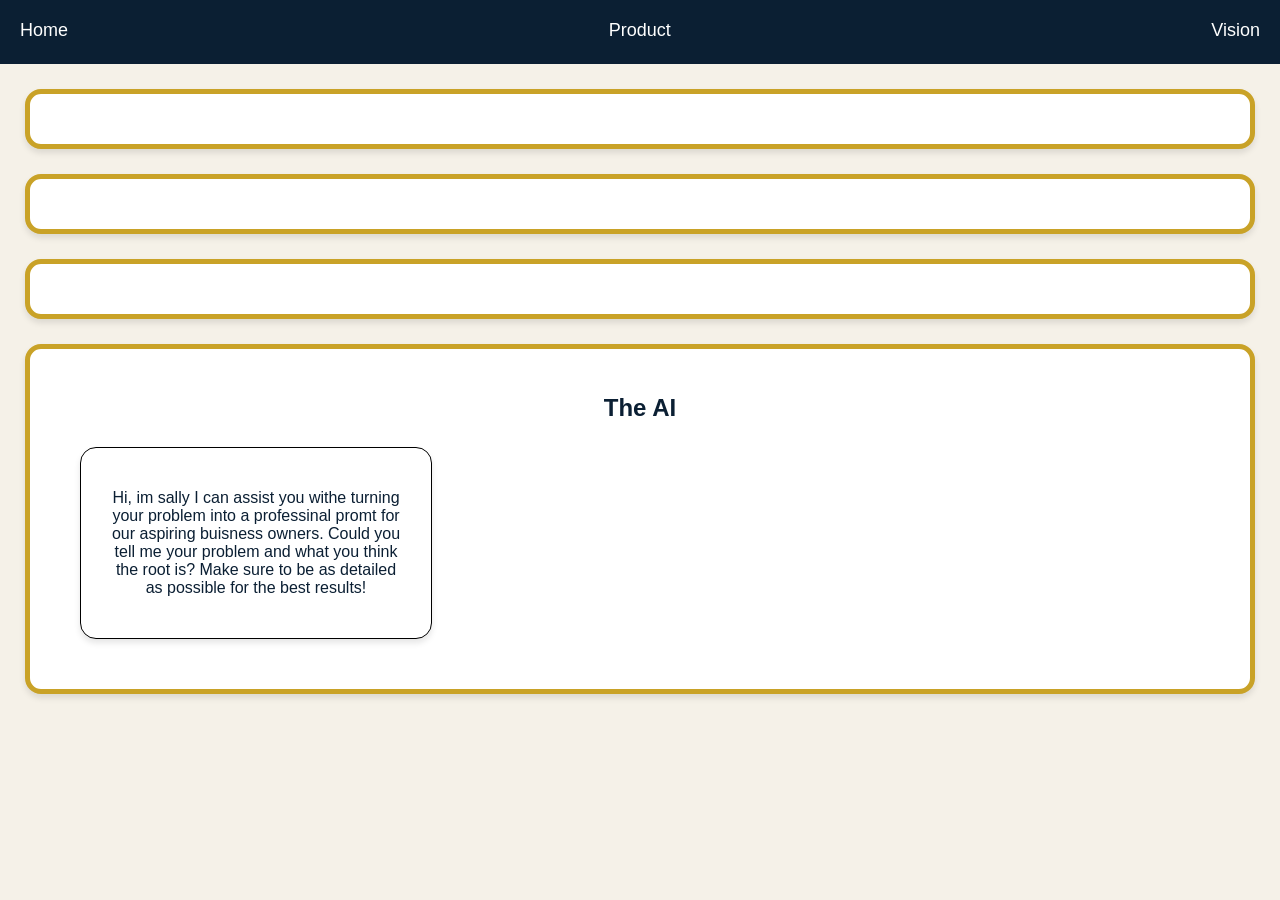
==== product.html @ 20f40f64 "describe what you changed" ====
<!DOCTYPE html>
<html lang="en">
<head>
    <meta charset="UTF-8">
    <meta name="viewport" content="width=device-width, initial-scale=1.0">
    <title>Document</title>
    <link rel="stylesheet" href="product.css">
</head>
<body>
<header>
    <nav>
        <ul>
            <li><a href="index.html">Home</a></li>
            <li><a href="product.html">Product</a></li>
            <li><a href="vision.html">Vision</a></li>
        </ul>
    </nav>
</header>
<h2 class="info" ></h2>
<h2 class="info"></h2>
<h2 class="info"></h2>


<div> 
    <h2 id= "ai"> The AI </h2>
    <div class="message-container">
        <p> Hi, im sally I can assist you withe turning your problem into a professinal promt for our aspiring buisness owners. Could you tell me your problem and what you think the root is? Make sure to be as detailed as possible for the best results! </p>
    </div>





</div>
---- product.css ----
body {
    font-family: Poppins, sans-serif;
    margin: 0;
    padding: 0;
    background-color : #F5F1E8;
    color: #0B1F33;


}
header {
    position: sticky;
    top: 0;
    z-index: 500;
    padding: 20px 20px;
    background-color: #0B1F33;
    backdrop-filter: blur(10px);
    border-bottom: 3px solid #0B1F33;
}

ul {
    display: flex;
    justify-content: space-between;
    align-items: center;
    list-style-type: none;
    color: #F9FAFB;
    margin: 0;
    padding: 0;
}

.info{
    text-align: center;
    margin-top: 20px;
    background-color: #FFFFFF;
    color: #F9FAFB;
    border: 5px solid #C9A227;
    margin: 25px;
    padding: 25px;
    border-radius: 16px;
    box-shadow: 0 4px 6px rgba(0, 0, 0, 0.1);
    align-items: center;

}
nav a {
    color: #ffffff;
    text-decoration: none;
    font-weight: 500;
    font-size: 18px;
    transition: color 0.3s ease;
    position: relative;

}
nav a:hover {
    color: #C9A227;
}

nav a::after {
    content: "";
    position: absolute;

    left: 0;
    bottom: -5px;

    width: 0;
    height: 2px;

    background: #C9A227;

    transition: width 0.3s ease;
}

nav a:hover::after {
    width: 100%;
}
p {

    display: flex;
}
h1, h2, h3, h4, h5, h6 {
    color: #0B1F33;
}

div{
    text-align: center;
    margin-top: 20px;
    background-color: #FFFFFF;
    color: #0B1F33;
    border: 5px solid #C9A227;
    margin: 25px;
    padding: 25px;
    border-radius: 16px;
    box-shadow: 0 4px 6px rgba(0, 0, 0, 0.1);
    align-items: center;

}
.id {
    background-color: #0B1F33;
    color: white;

}


.message-container{
    border: 1px solid black; 
    width: 300px; 
}
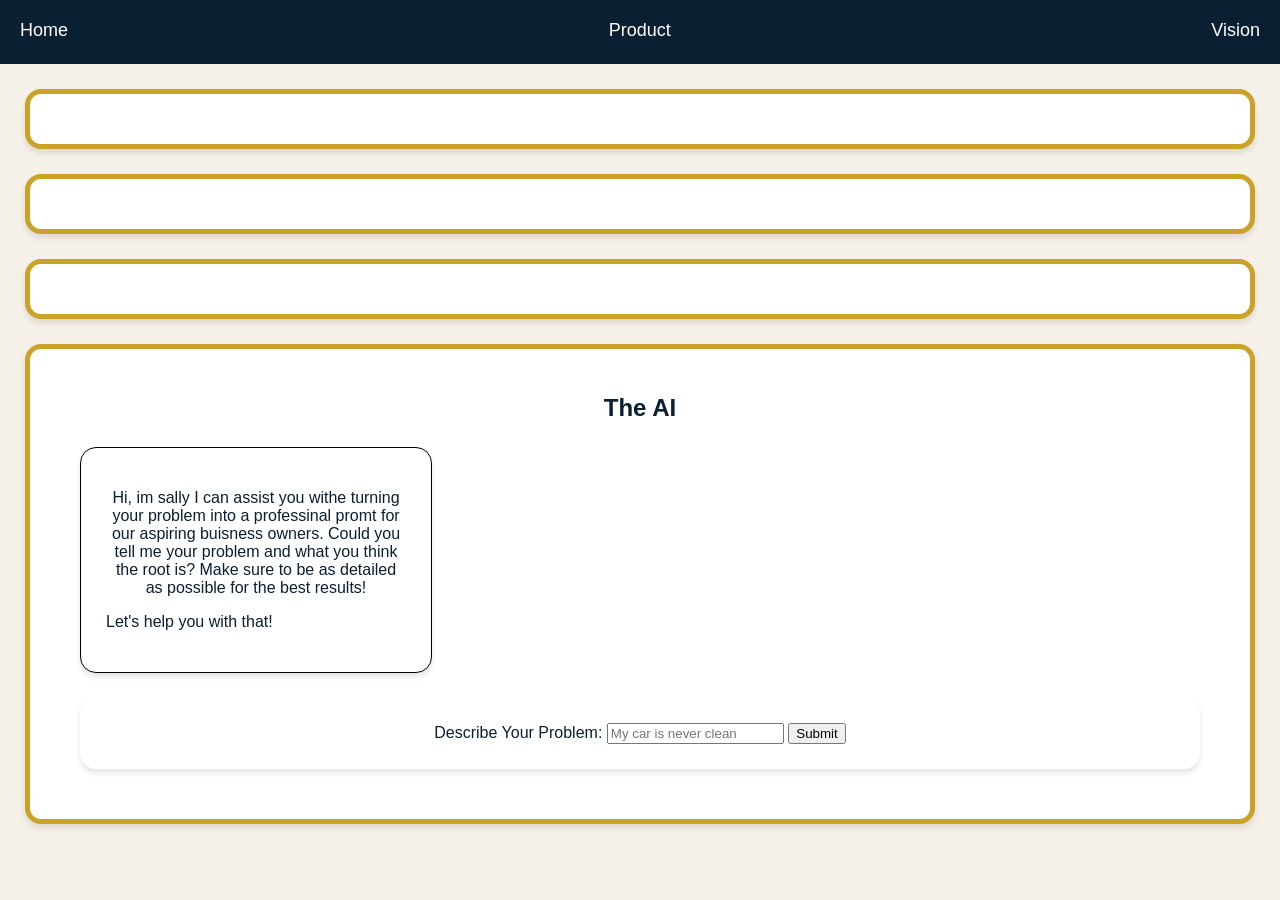
==== commit 246f3ac6: "form" ====
--- a/product.html
+++ b/product.html
@@ -5,6 +5,7 @@
     <meta name="viewport" content="width=device-width, initial-scale=1.0">
     <title>Document</title>
     <link rel="stylesheet" href="product.css">
+    <link rel="script" href="java.js">
 </head>
 <body>
 <header>
@@ -25,8 +26,15 @@
     <h2 id= "ai"> The AI </h2>
     <div class="message-container">
         <p> Hi, im sally I can assist you withe turning your problem into a professinal promt for our aspiring buisness owners. Could you tell me your problem and what you think the root is? Make sure to be as detailed as possible for the best results! </p>
+        <p id="helpMessage" class="hidden">Let's help you with that!</p>
     </div>
-
+        <div id="prob"> 
+            <form>
+                <label for="Problem">Describe Your Problem:</label>
+                <input type="text" id="problem" placeholder="My car is never clean">
+                <button type="submit">Submit</button>
+            </form>
+        </div>
 
 
 
--- a/product.css
+++ b/product.css
@@ -103,3 +103,10 @@
     border: 1px solid black; 
     width: 300px; 
 }
+
+#prob {
+    font size:     50px;
+    background-color: ;
+    color: ;
+    border: 3px ;
+ }
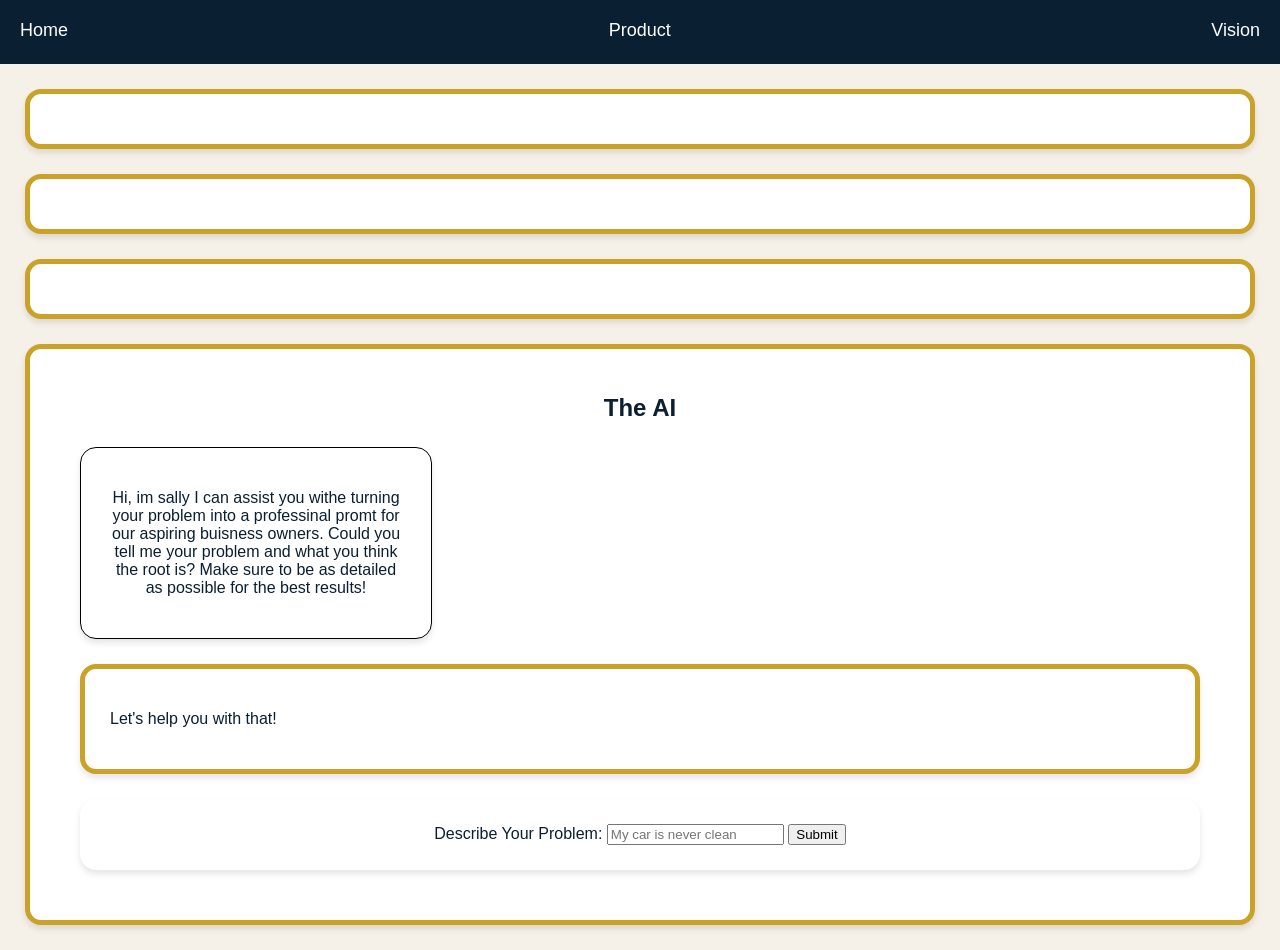
==== commit 7ae92bcf: "spacing" ====
--- a/product.html
+++ b/product.html
@@ -26,15 +26,17 @@
     <h2 id= "ai"> The AI </h2>
     <div class="message-container">
         <p> Hi, im sally I can assist you withe turning your problem into a professinal promt for our aspiring buisness owners. Could you tell me your problem and what you think the root is? Make sure to be as detailed as possible for the best results! </p>
-        <p id="helpMessage" class="hidden">Let's help you with that!</p>
     </div>
-        <div id="prob"> 
-            <form>
-                <label for="Problem">Describe Your Problem:</label>
-                <input type="text" id="problem" placeholder="My car is never clean">
-                <button type="submit">Submit</button>
-            </form>
+        <div class="hidden">
+            <p id="helpMessage" class="hidden">Let's help you with that!</p>
         </div>
+            <div id="prob"> 
+                <form>
+                    <label for="Problem">Describe Your Problem:</label>
+                    <input type="text" id="problem" placeholder="My car is never clean">
+                    <button type="submit">Submit</button>
+                </form>
+            </div>
 
 
 
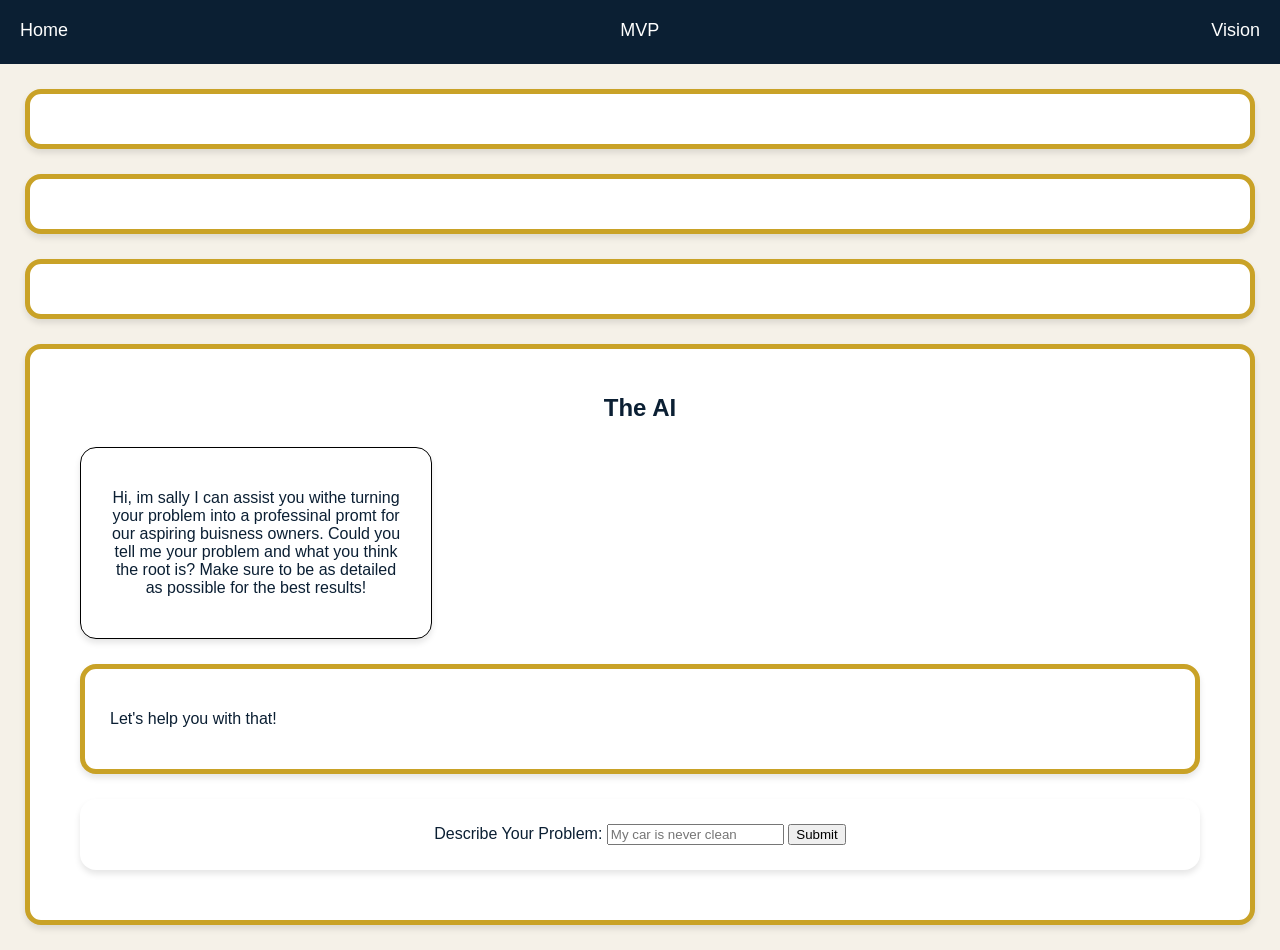
==== commit 178e6600: "stats" ====
--- a/product.html
+++ b/product.html
@@ -12,7 +12,7 @@
     <nav>
         <ul>
             <li><a href="index.html">Home</a></li>
-            <li><a href="product.html">Product</a></li>
+            <li><a href="product.html">MVP</a></li>
             <li><a href="vision.html">Vision</a></li>
         </ul>
     </nav>
